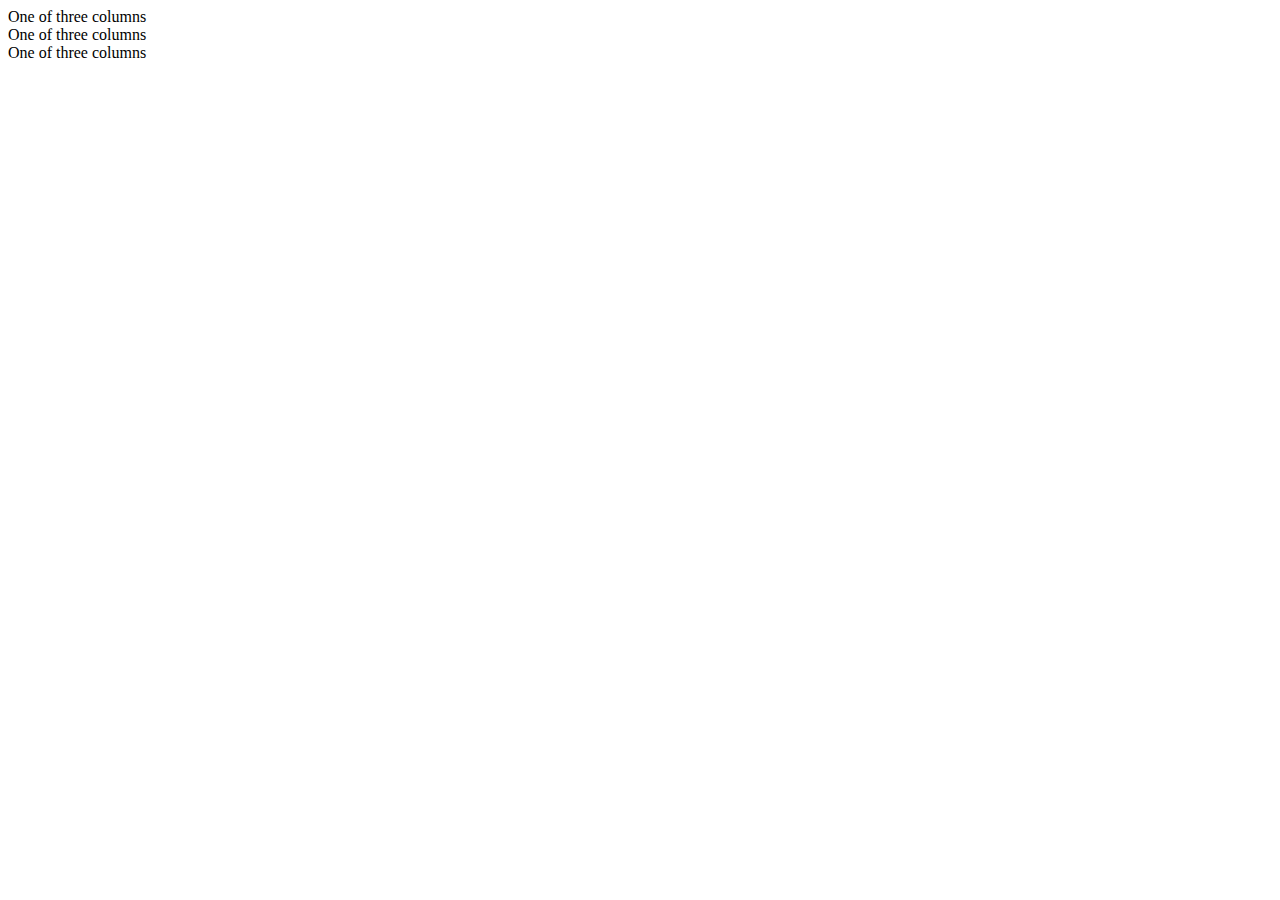
==== index2.html @ fd15b576 "new tile count" ====
<!DOCTYPE html>
<html lang="en">
<head>
    <meta charset="UTF-8">
    <meta name="viewport" content="width=device-width, initial-scale=1.0">
    <meta http-equiv="X-UA-Compatible" content="ie=edge">
    <link rel="stylesheet" href="https://stackpath.bootstrapcdn.com/bootstrap/4.1.3/css/bootstrap.min.css" integrity="sha384-MCw98/SFnGE8fJT3GXwEOngsV7Zt27NXFoaoApmYm81iuXoPkFOJwJ8ERdknLPMO" crossorigin="anonymous">
    <script src="https://code.jquery.com/jquery-3.3.1.slim.min.js" integrity="sha384-q8i/X+965DzO0rT7abK41JStQIAqVgRVzpbzo5smXKp4YfRvH+8abtTE1Pi6jizo" crossorigin="anonymous"></script>
    <script src="https://cdnjs.cloudflare.com/ajax/libs/popper.js/1.14.3/umd/popper.min.js" integrity="sha384-ZMP7rVo3mIykV+2+9J3UJ46jBk0WLaUAdn689aCwoqbBJiSnjAK/l8WvCWPIPm49" crossorigin="anonymous"></script>
    <script src="https://stackpath.bootstrapcdn.com/bootstrap/4.1.3/js/bootstrap.min.js" integrity="sha384-ChfqqxuZUCnJSK3+MXmPNIyE6ZbWh2IMqE241rYiqJxyMiZ6OW/JmZQ5stwEULTy" crossorigin="anonymous"></script>  
    <title>Document</title>
</head>
<body>
    
        <div class="container-fluid">
                <div class="row">
                  <div class="col-sm">
                    One of three columns
                  </div>
                  <div class="col-sm">
                    One of three columns
                  </div>
                  <div class="col-sm">
                    One of three columns
                  </div>
                </div>
              </div>




       
</body>
</html>
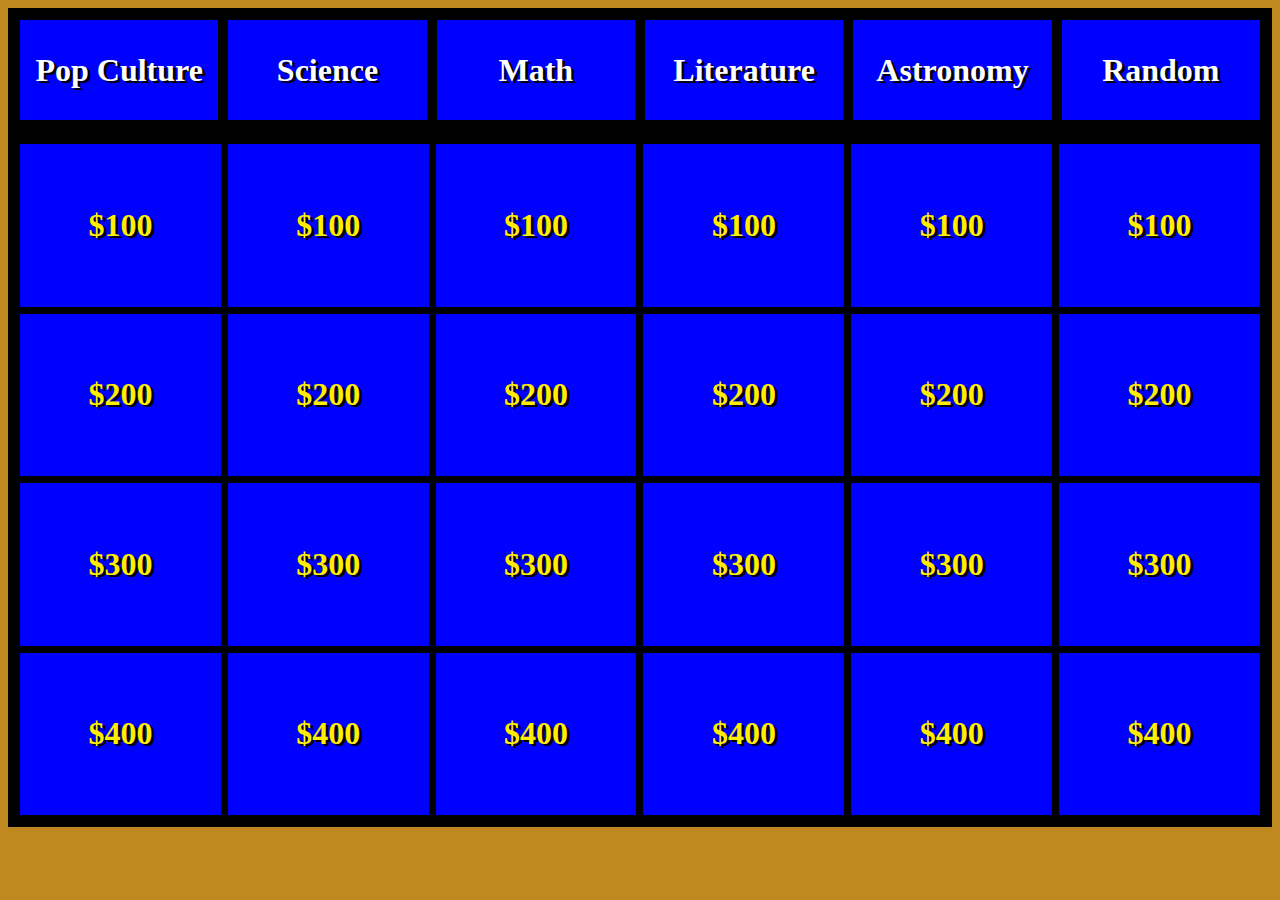
==== commit 9776731c: "board change" ====
--- a/index2.html
+++ b/index2.html
@@ -1,34 +1,59 @@
 <!DOCTYPE html>
 <html lang="en">
+
 <head>
     <meta charset="UTF-8">
     <meta name="viewport" content="width=device-width, initial-scale=1.0">
     <meta http-equiv="X-UA-Compatible" content="ie=edge">
-    <link rel="stylesheet" href="https://stackpath.bootstrapcdn.com/bootstrap/4.1.3/css/bootstrap.min.css" integrity="sha384-MCw98/SFnGE8fJT3GXwEOngsV7Zt27NXFoaoApmYm81iuXoPkFOJwJ8ERdknLPMO" crossorigin="anonymous">
-    <script src="https://code.jquery.com/jquery-3.3.1.slim.min.js" integrity="sha384-q8i/X+965DzO0rT7abK41JStQIAqVgRVzpbzo5smXKp4YfRvH+8abtTE1Pi6jizo" crossorigin="anonymous"></script>
-    <script src="https://cdnjs.cloudflare.com/ajax/libs/popper.js/1.14.3/umd/popper.min.js" integrity="sha384-ZMP7rVo3mIykV+2+9J3UJ46jBk0WLaUAdn689aCwoqbBJiSnjAK/l8WvCWPIPm49" crossorigin="anonymous"></script>
-    <script src="https://stackpath.bootstrapcdn.com/bootstrap/4.1.3/js/bootstrap.min.js" integrity="sha384-ChfqqxuZUCnJSK3+MXmPNIyE6ZbWh2IMqE241rYiqJxyMiZ6OW/JmZQ5stwEULTy" crossorigin="anonymous"></script>  
+    <link rel="stylesheet" type="text/css" href="styles2.css">
     <title>Document</title>
 </head>
+
 <body>
-    
-        <div class="container-fluid">
-                <div class="row">
-                  <div class="col-sm">
-                    One of three columns
-                  </div>
-                  <div class="col-sm">
-                    One of three columns
-                  </div>
-                  <div class="col-sm">
-                    One of three columns
-                  </div>
-                </div>
-              </div>
+    <div class="page">
+
+        <div class="board">
+
+            <div class="categories">
+                <div class="cats"><h1>Pop Culture</h1></div>
+                <div class="cats"><h1>Science</h1></div>
+                <div class="cats"><h1>Math</h1></div>
+                <div class="cats"><h1>Literature</h1></div>
+                <div class="cats"><h1>Astronomy</h1></div>
+                <div class="cats"><h1>Random</h1></div>
+            </div>
+
+            <div class="container">
+                <div class="box"><h1>$100</h1></div>
+                <div class="box"><h1>$100</h1></div>
+                <div class="box"><h1>$100</h1></div>
+                <div class="box"><h1>$100</h1></div>
+                <div class="box"><h1>$100</h1></div>
+                <div class="box"><h1>$100</h1></div>
+                <div class="box"><h1>$200</h1></div>
+                <div class="box"><h1>$200</h1></div>
+                <div class="box"><h1>$200</h1></div>
+                <div class="box"><h1>$200</h1></div>
+                <div class="box"><h1>$200</h1></div>
+                <div class="box"><h1>$200</h1></div>
+                <div class="box"><h1>$300</h1></div>
+                <div class="box"><h1>$300</h1></div>
+                <div class="box"><h1>$300</h1></div>
+                <div class="box"><h1>$300</h1></div>
+                <div class="box"><h1>$300</h1></div>
+                <div class="box"><h1>$300</h1></div>
+                <div class="box"><h1>$400</h1></div>
+                <div class="box"><h1>$400</h1></div>
+                <div class="box"><h1>$400</h1></div>
+                <div class="box"><h1>$400</h1></div>
+                <div class="box"><h1>$400</h1></div>
+                <div class="box"><h1>$400</h1></div>
+            </div>
 
 
+        </div>
+    </div>
+</body>
 
 
-       
-</body>
 </html>--- a/styles2.css
+++ b/styles2.css
@@ -0,0 +1,68 @@
+.board{
+    background: black;
+}
+
+.categories{
+    display: grid;
+    grid-template-columns: 1fr 1fr 1fr 1fr 1fr 1fr;
+    grid-gap: 6px;
+    padding: 10px;
+  
+
+  }
+  .cats{
+    background:blue;
+    border: 2px solid black;
+    height: 100px;
+    display: flex;
+    justify-content: center;
+    align-items: center;
+    text-shadow:3px 2px black;
+  }
+
+.container {
+    display:grid;
+    grid-template-rows: 1fr 1fr 1fr 1fr ;
+    grid-template-columns:1fr 1fr 1fr 1fr 1fr 1fr;
+    grid-gap: 3px;
+    grid-auto-rows: 100px;
+    padding: 10px;
+    margin-top: 0%;
+    height:75vh;  
+  }
+
+  .box{
+    background: white;
+    border: 2px solid black;
+    display: flex;
+    justify-content: center;
+    align-items: center;
+}
+.box h1{
+    color:rgb(255, 238, 0);
+    text-shadow:3px 2px black;
+}
+
+  .logo{
+      display:flex;
+      justify-content: center;
+  }
+
+  .cats h1{
+      color:white;
+  }
+
+  .box{
+      background:blue;
+      border: 2px solid black;
+  }
+  .page{
+      background: rgb(192, 136, 32);
+      height: 100%;
+      width: 100%;
+  }
+
+  body{
+    background: rgb(192, 136, 32);
+      
+  }
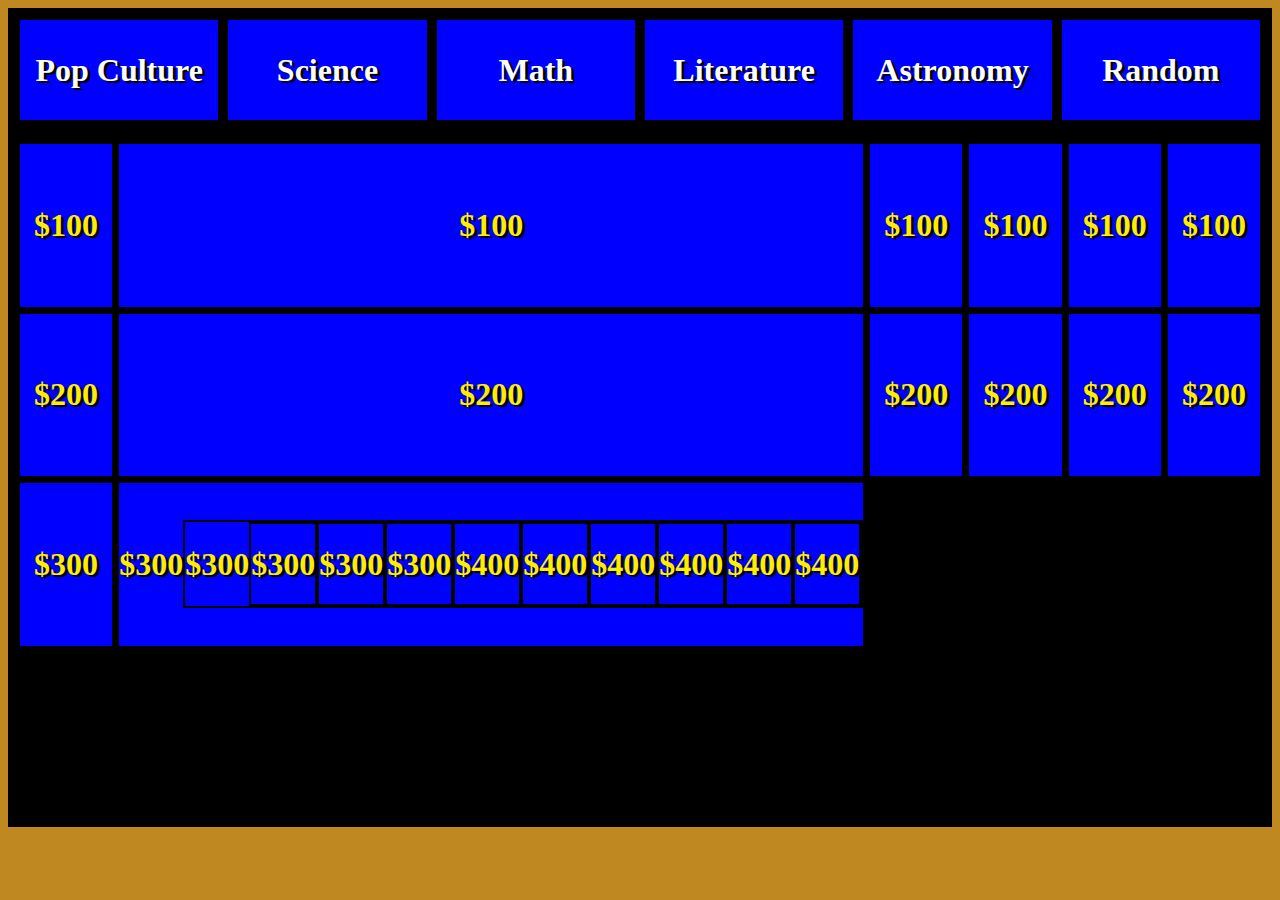
==== commit 5daf2f9b: "tiles" ====
--- a/index2.html
+++ b/index2.html
@@ -5,7 +5,11 @@
     <meta charset="UTF-8">
     <meta name="viewport" content="width=device-width, initial-scale=1.0">
     <meta http-equiv="X-UA-Compatible" content="ie=edge">
+    <link rel="stylesheet" href="https://stackpath.bootstrapcdn.com/bootstrap/4.1.3/css/bootstrap.min.css" integrity="sha384-MCw98/SFnGE8fJT3GXwEOngsV7Zt27NXFoaoApmYm81iuXoPkFOJwJ8ERdknLPMO"
+        crossorigin="anonymous">
+    <link rel="stylesheet" href="//cdnjs.cloudflare.com/ajax/libs/animate.css/3.7.0/animate.min.css">
     <link rel="stylesheet" type="text/css" href="styles2.css">
+
     <title>Document</title>
 </head>
 
@@ -15,45 +19,150 @@
         <div class="board">
 
             <div class="categories">
-                <div class="cats"><h1>Pop Culture</h1></div>
-                <div class="cats"><h1>Science</h1></div>
-                <div class="cats"><h1>Math</h1></div>
-                <div class="cats"><h1>Literature</h1></div>
-                <div class="cats"><h1>Astronomy</h1></div>
-                <div class="cats"><h1>Random</h1></div>
+                <div class="cats">
+                    <h1>Pop Culture</h1>
+                </div>
+                <div class="cats">
+                    <h1>Science</h1>
+                </div>
+                <div class="cats">
+                    <h1>Math</h1>
+                </div>
+                <div class="cats">
+                    <h1>Literature</h1>
+                </div>
+                <div class="cats">
+                    <h1>Astronomy</h1>
+                </div>
+                <div class="cats">
+                    <h1>Random</h1>
+                </div>
             </div>
 
             <div class="container">
-                <div class="box"><h1>$100</h1></div>
-                <div class="box"><h1>$100</h1></div>
-                <div class="box"><h1>$100</h1></div>
-                <div class="box"><h1>$100</h1></div>
-                <div class="box"><h1>$100</h1></div>
-                <div class="box"><h1>$100</h1></div>
-                <div class="box"><h1>$200</h1></div>
-                <div class="box"><h1>$200</h1></div>
-                <div class="box"><h1>$200</h1></div>
-                <div class="box"><h1>$200</h1></div>
-                <div class="box"><h1>$200</h1></div>
-                <div class="box"><h1>$200</h1></div>
-                <div class="box"><h1>$300</h1></div>
-                <div class="box"><h1>$300</h1></div>
-                <div class="box"><h1>$300</h1></div>
-                <div class="box"><h1>$300</h1></div>
-                <div class="box"><h1>$300</h1></div>
-                <div class="box"><h1>$300</h1></div>
-                <div class="box"><h1>$400</h1></div>
-                <div class="box"><h1>$400</h1></div>
-                <div class="box"><h1>$400</h1></div>
-                <div class="box"><h1>$400</h1></div>
-                <div class="box"><h1>$400</h1></div>
-                <div class="box"><h1>$400</h1></div>
+                <div class="box">
+                    <div class="btn btn-primary btn-lg" onmousedown="theme.play()" id="box1" data-toggle="modal"
+                        data-target="#firstModal">
+                        <h1>$100</h1>
+                    </div>
+                </div>
+                <div class="box">
+                    <div class="btn btn-primary btn-lg" onmousedown="theme.play()" id="box2" data-toggle="modal"
+                        data-target="#secondModal">
+                        <h1>$100</h1>
+                    </div>
+                </div>
+                <div class="box">
+                    <div class="btn btn-primary btn-lg" onmousedown="theme.play()" id="box3" data-toggle="modal"
+                        data-target="#thirdModal">
+                        <h1>$100</h1>
+                    </div>
+                </div>
+                <div class="box">
+                    <div class="btn btn-primary btn-lg" onmousedown="theme.play()" id="box4" data-toggle="modal"
+                        data-target="#fourthModal">
+                        <h1>$100</h1>
+                    </div>
+                </div>
+                <div class="box">
+                    <div class="btn btn-primary btn-lg" onmousedown="theme.play()" id="box5" data-toggle="modal"
+                        data-target="#fifthModal">
+                        <h1>$100</h1>
+                    </div>
+                </div>
+                <div class="box">
+                    <div class="btn btn-primary btn-lg" onmousedown="theme.play()" id="box6" data-toggle="modal"
+                        data-target="#sixModal">
+                        <h1>$100</h1>
+                    </div>
+                </div>
+                <div class="box">
+                    <div class="btn btn-primary btn-lg" onmousedown="theme.play()" id="box7" data-toggle="modal"
+                        data-target="#sevenModal">
+                        <h1>$200</h1>
+                    </div>
+                </div>
+                <div class="box">
+                        <div class="btn btn-primary btn-lg" onmousedown="theme.play()" id="box7" data-toggle="modal"
+                        data-target="#sevenModal">
+                        <h1>$200</h1>
+                    </div>
+                </div>
+                <div class="box">
+                        <div class="btn btn-primary btn-lg" onmousedown="theme.play()" id="box7" data-toggle="modal"
+                        data-target="#sevenModal">
+                        <h1>$200</h1>
+                    </div>
+                </div>
+                <div class="box">
+                        <div class="btn btn-primary btn-lg" onmousedown="theme.play()" id="box7" data-toggle="modal"
+                        data-target="#sevenModal">
+                        <h1>$200</h1>
+                    </div>
+                </div>
+                <div class="box">
+                        <div class="btn btn-primary btn-lg" onmousedown="theme.play()" id="box7" data-toggle="modal"
+                        data-target="#sevenModal">
+                        <h1>$200</h1>
+                    </div>
+                </div>
+                <div class="box">
+                        <div class="btn btn-primary btn-lg" onmousedown="theme.play()" id="box7" data-toggle="modal"
+                        data-target="#sevenModal">
+                        <h1>$200</h1>
+                    </div>
+                </div>
+                <div class="box">
+                        <div class="btn btn-primary btn-lg" onmousedown="theme.play()" id="box7" data-toggle="modal"
+                        data-target="#sevenModal">
+                        <h1>$300</h1>
+                    </div>
+                </div>
+                <div class="box">
+                        <div class="btn btn-primary btn-lg" onmousedown="theme.play()" id="box7" data-toggle="modal"
+                        data-target="#sevenModal">
+                        <h1>$300</h1>
+                </div>
+                <div class="box">
+                        <div class="btn btn-primary btn-lg" onmousedown="theme.play()" id="box7" data-toggle="modal"
+                        data-target="#sevenModal">
+                        <h1>$300</h1>
+                </div>
+                <div class="box">
+                    <h1>$300</h1>
+                </div>
+                <div class="box">
+                    <h1>$300</h1>
+                </div>
+                <div class="box">
+                    <h1>$300</h1>
+                </div>
+                <div class="box">
+                    <h1>$400</h1>
+                </div>
+                <div class="box">
+                    <h1>$400</h1>
+                </div>
+                <div class="box">
+                    <h1>$400</h1>
+                </div>
+                <div class="box">
+                    <h1>$400</h1>
+                </div>
+                <div class="box">
+                    <h1>$400</h1>
+                </div>
+                <div class="box">
+                    <h1>$400</h1>
+                </div>
             </div>
+        </div>
+    </div>
+    <script src="//ajax.googleapis.com/ajax/libs/jquery/1.11.1/jquery.min.js"></script>
+    <script src="yourPath/animatedModal.min.js"></script>
+    <script src='main2.js'></script>
 
 
-        </div>
-    </div>
 </body>
 
-
 </html>--- a/styles2.css
+++ b/styles2.css
@@ -37,6 +37,7 @@
     display: flex;
     justify-content: center;
     align-items: center;
+    
 }
 .box h1{
     color:rgb(255, 238, 0);
@@ -66,3 +67,20 @@
     background: rgb(192, 136, 32);
       
   }
+
+
+  #box1{
+    text-shadow:3px 2px black;
+    font-weight: bold;
+    background:blue;
+    border-radius: 0%;
+    height: 100%;
+    width: 100%;
+    display: flex;
+    justify-content: center;
+    align-items: center;
+    
+    }
+    #box1:hover{
+      border: 1px solid yellow;
+    }
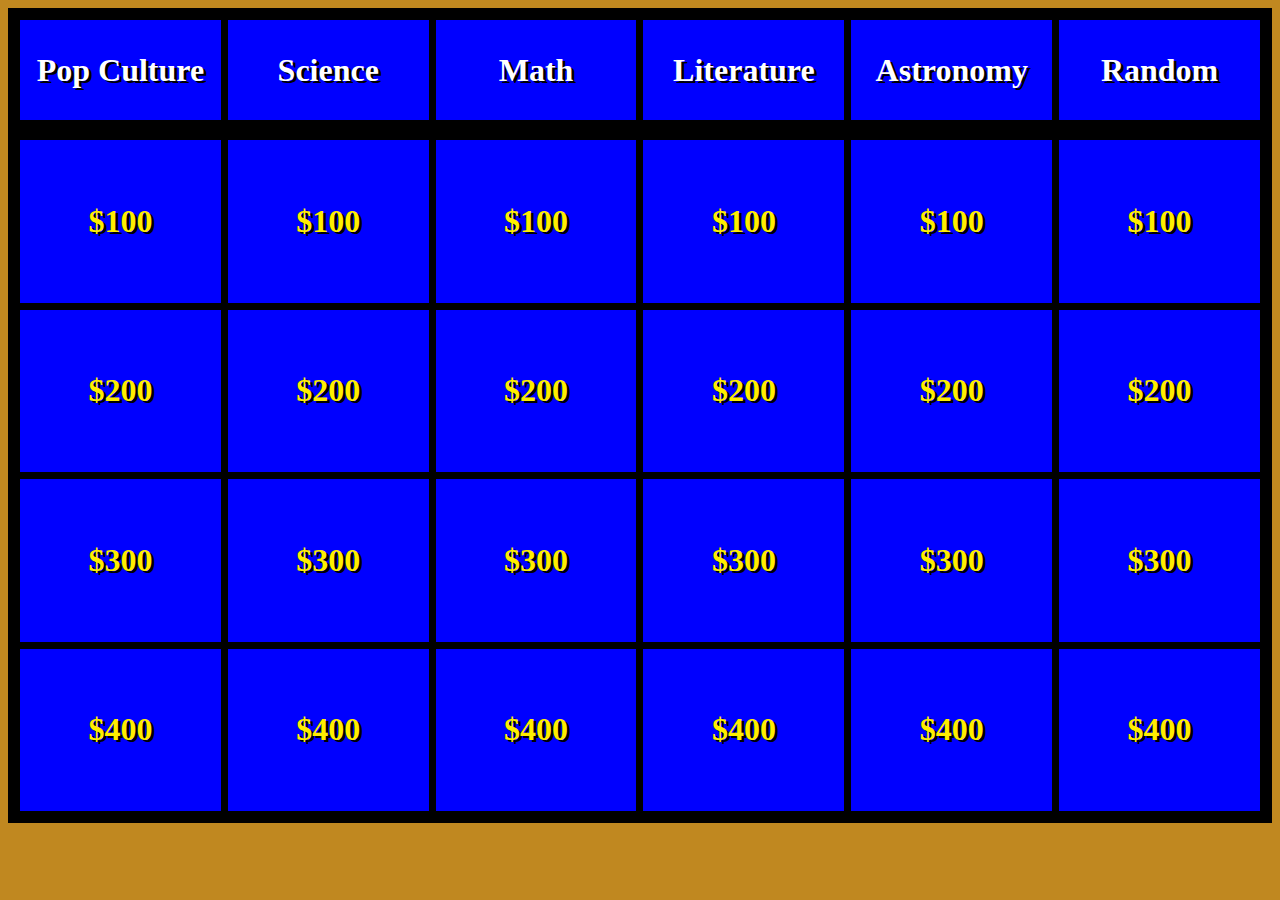
==== commit c5360056: "board complete" ====
--- a/index2.html
+++ b/index2.html
@@ -42,118 +42,147 @@
             <div class="container">
                 <div class="box">
                     <div class="btn btn-primary btn-lg" onmousedown="theme.play()" id="box1" data-toggle="modal"
-                        data-target="#firstModal">
+                        data-target="#1Modal">
                         <h1>$100</h1>
                     </div>
                 </div>
                 <div class="box">
                     <div class="btn btn-primary btn-lg" onmousedown="theme.play()" id="box2" data-toggle="modal"
-                        data-target="#secondModal">
+                        data-target="#2Modal">
                         <h1>$100</h1>
                     </div>
                 </div>
                 <div class="box">
                     <div class="btn btn-primary btn-lg" onmousedown="theme.play()" id="box3" data-toggle="modal"
-                        data-target="#thirdModal">
+                        data-target="#3Modal">
                         <h1>$100</h1>
                     </div>
                 </div>
                 <div class="box">
                     <div class="btn btn-primary btn-lg" onmousedown="theme.play()" id="box4" data-toggle="modal"
-                        data-target="#fourthModal">
+                        data-target="#4Modal">
                         <h1>$100</h1>
                     </div>
                 </div>
                 <div class="box">
                     <div class="btn btn-primary btn-lg" onmousedown="theme.play()" id="box5" data-toggle="modal"
-                        data-target="#fifthModal">
+                        data-target="#5Modal">
                         <h1>$100</h1>
                     </div>
                 </div>
                 <div class="box">
                     <div class="btn btn-primary btn-lg" onmousedown="theme.play()" id="box6" data-toggle="modal"
-                        data-target="#sixModal">
+                        data-target="#6Modal">
                         <h1>$100</h1>
                     </div>
                 </div>
                 <div class="box">
                     <div class="btn btn-primary btn-lg" onmousedown="theme.play()" id="box7" data-toggle="modal"
-                        data-target="#sevenModal">
+                        data-target="#7Modal">
                         <h1>$200</h1>
                     </div>
                 </div>
                 <div class="box">
-                        <div class="btn btn-primary btn-lg" onmousedown="theme.play()" id="box7" data-toggle="modal"
-                        data-target="#sevenModal">
+                    <div class="btn btn-primary btn-lg" onmousedown="theme.play()" id="box8" data-toggle="modal"
+                        data-target="#8Modal">
                         <h1>$200</h1>
                     </div>
                 </div>
                 <div class="box">
-                        <div class="btn btn-primary btn-lg" onmousedown="theme.play()" id="box7" data-toggle="modal"
-                        data-target="#sevenModal">
+                    <div class="btn btn-primary btn-lg" onmousedown="theme.play()" id="box9" data-toggle="modal"
+                        data-target="#9Modal">
                         <h1>$200</h1>
                     </div>
                 </div>
                 <div class="box">
-                        <div class="btn btn-primary btn-lg" onmousedown="theme.play()" id="box7" data-toggle="modal"
-                        data-target="#sevenModal">
+                    <div class="btn btn-primary btn-lg" onmousedown="theme.play()" id="box10" data-toggle="modal"
+                        data-target="#10Modal">
                         <h1>$200</h1>
                     </div>
                 </div>
                 <div class="box">
-                        <div class="btn btn-primary btn-lg" onmousedown="theme.play()" id="box7" data-toggle="modal"
-                        data-target="#sevenModal">
+                    <div class="btn btn-primary btn-lg" onmousedown="theme.play()" id="box11" data-toggle="modal"
+                        data-target="#11Modal">
                         <h1>$200</h1>
                     </div>
                 </div>
                 <div class="box">
-                        <div class="btn btn-primary btn-lg" onmousedown="theme.play()" id="box7" data-toggle="modal"
-                        data-target="#sevenModal">
+                    <div class="btn btn-primary btn-lg" onmousedown="theme.play()" id="box12" data-toggle="modal"
+                        data-target="#12Modal">
                         <h1>$200</h1>
                     </div>
                 </div>
                 <div class="box">
-                        <div class="btn btn-primary btn-lg" onmousedown="theme.play()" id="box7" data-toggle="modal"
-                        data-target="#sevenModal">
+                    <div class="btn btn-primary btn-lg" onmousedown="theme.play()" id="box13" data-toggle="modal"
+                        data-target="#13Modal">
                         <h1>$300</h1>
                     </div>
                 </div>
                 <div class="box">
-                        <div class="btn btn-primary btn-lg" onmousedown="theme.play()" id="box7" data-toggle="modal"
-                        data-target="#sevenModal">
+                    <div class="btn btn-primary btn-lg" onmousedown="theme.play()" id="box14" data-toggle="modal"
+                        data-target="#14Modal">
                         <h1>$300</h1>
+                    </div>
                 </div>
                 <div class="box">
-                        <div class="btn btn-primary btn-lg" onmousedown="theme.play()" id="box7" data-toggle="modal"
-                        data-target="#sevenModal">
+                    <div class="btn btn-primary btn-lg" onmousedown="theme.play()" id="box15" data-toggle="modal"
+                        data-target="#15Modal">
                         <h1>$300</h1>
+                    </div>
                 </div>
                 <div class="box">
-                    <h1>$300</h1>
+                    <div class="btn btn-primary btn-lg" onmousedown="theme.play()" id="box16" data-toggle="modal"
+                        data-target="#16Modal">
+                        <h1>$300</h1>
+                    </div>
                 </div>
                 <div class="box">
-                    <h1>$300</h1>
+                    <div class="btn btn-primary btn-lg" onmousedown="theme.play()" id="box17" data-toggle="modal"
+                        data-target="#17Modal">
+                        <h1>$300</h1>
+                    </div>
                 </div>
                 <div class="box">
-                    <h1>$300</h1>
+                    <div class="btn btn-primary btn-lg" onmousedown="theme.play()" id="box18" data-toggle="modal"
+                        data-target="#18Modal">
+                        <h1>$300</h1>
+                    </div>
                 </div>
                 <div class="box">
-                    <h1>$400</h1>
+                    <div class="btn btn-primary btn-lg" onmousedown="theme.play()" id="box19" data-toggle="modal"
+                        data-target="#19Modal">
+                        <h1>$400</h1>
+                    </div>
                 </div>
                 <div class="box">
-                    <h1>$400</h1>
+                    <div class="btn btn-primary btn-lg" onmousedown="theme.play()" id="box20" data-toggle="modal"
+                        data-target="#20Modal">
+                        <h1>$400</h1>
+                    </div>
                 </div>
                 <div class="box">
-                    <h1>$400</h1>
+                    <div class="btn btn-primary btn-lg" onmousedown="theme.play()" id="box21" data-toggle="modal"
+                        data-target="#21Modal">
+                        <h1>$400</h1>
+                    </div>
                 </div>
                 <div class="box">
-                    <h1>$400</h1>
+                    <div class="btn btn-primary btn-lg" onmousedown="theme.play()" id="box22" data-toggle="modal"
+                        data-target="#22Modal">
+                        <h1>$400</h1>
+                    </div>
                 </div>
                 <div class="box">
-                    <h1>$400</h1>
+                    <div class="btn btn-primary btn-lg" onmousedown="theme.play()" id="box23" data-toggle="modal"
+                        data-target="#23Modal">
+                        <h1>$400</h1>
+                    </div>
                 </div>
                 <div class="box">
-                    <h1>$400</h1>
+                    <div class="btn btn-primary btn-lg" onmousedown="theme.play()" id="box24" data-toggle="modal"
+                        data-target="#24Modal">
+                        <h1>$400</h1>
+                    </div>
                 </div>
             </div>
         </div>
--- a/styles2.css
+++ b/styles2.css
@@ -3,10 +3,13 @@
 }
 
 .categories{
-    display: grid;
-    grid-template-columns: 1fr 1fr 1fr 1fr 1fr 1fr;
-    grid-gap: 6px;
+    display:grid;
+
+    grid-template-columns:1fr 1fr 1fr 1fr 1fr 1fr;
+    grid-gap: 3px;
+    grid-auto-rows: 100px;
     padding: 10px;
+    margin-top: 0%;
   
 
   }
@@ -69,7 +72,7 @@
   }
 
 
-  #box1{
+#box1{
     text-shadow:3px 2px black;
     font-weight: bold;
     background:blue;
@@ -80,7 +83,355 @@
     justify-content: center;
     align-items: center;
     
-    }
-    #box1:hover{
+}
+#box1:hover{
       border: 1px solid yellow;
-    }
+}
+
+#box2{
+    text-shadow:3px 2px black;
+    font-weight: bold;
+    background:blue;
+    border-radius: 0%;
+    height: 100%;
+    width: 100%;
+    display: flex;
+    justify-content: center;
+    align-items: center; 
+}
+#box2:hover{
+    border: 1px solid yellow;
+}
+
+#box3{
+    text-shadow:3px 2px black;
+    font-weight: bold;
+    background:blue;
+    border-radius: 0%;
+    height: 100%;
+    width: 100%;
+    display: flex;
+    justify-content: center;
+    align-items: center; 
+}
+#box3:hover{
+    border: 1px solid yellow;
+}
+
+#box4{
+    text-shadow:3px 2px black;
+    font-weight: bold;
+    background:blue;
+    border-radius: 0%;
+    height: 100%;
+    width: 100%;
+    display: flex;
+    justify-content: center;
+    align-items: center; 
+}
+#box4:hover{
+    border: 1px solid yellow;
+}
+
+#box5{
+    text-shadow:3px 2px black;
+    font-weight: bold;
+    background:blue;
+    border-radius: 0%;
+    height: 100%;
+    width: 100%;
+    display: flex;
+    justify-content: center;
+    align-items: center; 
+}
+#box5:hover{
+    border: 1px solid yellow;
+}
+
+#box6{
+    text-shadow:3px 2px black;
+    font-weight: bold;
+    background:blue;
+    border-radius: 0%;
+    height: 100%;
+    width: 100%;
+    display: flex;
+    justify-content: center;
+    align-items: center; 
+}
+#box6:hover{
+    border: 1px solid yellow;
+}
+
+#box7{
+    text-shadow:3px 2px black;
+    font-weight: bold;
+    background:blue;
+    border-radius: 0%;
+    height: 100%;
+    width: 100%;
+    display: flex;
+    justify-content: center;
+    align-items: center; 
+}
+#box7:hover{
+    border: 1px solid yellow;
+}
+
+#box8{
+    text-shadow:3px 2px black;
+    font-weight: bold;
+    background:blue;
+    border-radius: 0%;
+    height: 100%;
+    width: 100%;
+    display: flex;
+    justify-content: center;
+    align-items: center; 
+}
+#box8:hover{
+    border: 1px solid yellow;
+}
+
+#box9{
+    text-shadow:3px 2px black;
+    font-weight: bold;
+    background:blue;
+    border-radius: 0%;
+    height: 100%;
+    width: 100%;
+    display: flex;
+    justify-content: center;
+    align-items: center; 
+}
+#box9:hover{
+    border: 1px solid yellow;
+}
+
+#box10{
+    text-shadow:3px 2px black;
+    font-weight: bold;
+    background:blue;
+    border-radius: 0%;
+    height: 100%;
+    width: 100%;
+    display: flex;
+    justify-content: center;
+    align-items: center; 
+}
+#box10:hover{
+    border: 1px solid yellow;
+}
+
+#box11{
+    text-shadow:3px 2px black;
+    font-weight: bold;
+    background:blue;
+    border-radius: 0%;
+    height: 100%;
+    width: 100%;
+    display: flex;
+    justify-content: center;
+    align-items: center; 
+}
+#box11:hover{
+    border: 1px solid yellow;
+}
+
+#box12{
+    text-shadow:3px 2px black;
+    font-weight: bold;
+    background:blue;
+    border-radius: 0%;
+    height: 100%;
+    width: 100%;
+    display: flex;
+    justify-content: center;
+    align-items: center; 
+}
+#box12:hover{
+    border: 1px solid yellow;
+}
+
+#box13{
+    text-shadow:3px 2px black;
+    font-weight: bold;
+    background:blue;
+    border-radius: 0%;
+    height: 100%;
+    width: 100%;
+    display: flex;
+    justify-content: center;
+    align-items: center; 
+}
+#box13:hover{
+    border: 1px solid yellow;
+}
+
+#box14{
+    text-shadow:3px 2px black;
+    font-weight: bold;
+    background:blue;
+    border-radius: 0%;
+    height: 100%;
+    width: 100%;
+    display: flex;
+    justify-content: center;
+    align-items: center; 
+}
+#box14:hover{
+    border: 1px solid yellow;
+}
+
+#box15{
+    text-shadow:3px 2px black;
+    font-weight: bold;
+    background:blue;
+    border-radius: 0%;
+    height: 100%;
+    width: 100%;
+    display: flex;
+    justify-content: center;
+    align-items: center; 
+}
+#box15:hover{
+    border: 1px solid yellow;
+}
+
+#box16{
+    text-shadow:3px 2px black;
+    font-weight: bold;
+    background:blue;
+    border-radius: 0%;
+    height: 100%;
+    width: 100%;
+    display: flex;
+    justify-content: center;
+    align-items: center; 
+}
+#box16:hover{
+    border: 1px solid yellow;
+}
+
+#box17{
+    text-shadow:3px 2px black;
+    font-weight: bold;
+    background:blue;
+    border-radius: 0%;
+    height: 100%;
+    width: 100%;
+    display: flex;
+    justify-content: center;
+    align-items: center; 
+}
+#box17:hover{
+    border: 1px solid yellow;
+}
+
+#box18{
+    text-shadow:3px 2px black;
+    font-weight: bold;
+    background:blue;
+    border-radius: 0%;
+    height: 100%;
+    width: 100%;
+    display: flex;
+    justify-content: center;
+    align-items: center; 
+}
+#box18:hover{
+    border: 1px solid yellow;
+}
+
+#box19{
+    text-shadow:3px 2px black;
+    font-weight: bold;
+    background:blue;
+    border-radius: 0%;
+    height: 100%;
+    width: 100%;
+    display: flex;
+    justify-content: center;
+    align-items: center; 
+}
+#box19:hover{
+    border: 1px solid yellow;
+}
+
+#box20{
+    text-shadow:3px 2px black;
+    font-weight: bold;
+    background:blue;
+    border-radius: 0%;
+    height: 100%;
+    width: 100%;
+    display: flex;
+    justify-content: center;
+    align-items: center; 
+}
+#box20:hover{
+    border: 1px solid yellow;
+}
+
+#box21{
+    text-shadow:3px 2px black;
+    font-weight: bold;
+    background:blue;
+    border-radius: 0%;
+    height: 100%;
+    width: 100%;
+    display: flex;
+    justify-content: center;
+    align-items: center; 
+}
+#box21:hover{
+    border: 1px solid yellow;
+}
+
+#box22{
+    text-shadow:3px 2px black;
+    font-weight: bold;
+    background:blue;
+    border-radius: 0%;
+    height: 100%;
+    width: 100%;
+    display: flex;
+    justify-content: center;
+    align-items: center; 
+}
+#box22:hover{
+    border: 1px solid yellow;
+}
+
+#box23{
+    text-shadow:3px 2px black;
+    font-weight: bold;
+    background:blue;
+    border-radius: 0%;
+    height: 100%;
+    width: 100%;
+    display: flex;
+    justify-content: center;
+    align-items: center; 
+}
+#box23:hover{
+    border: 1px solid yellow;
+}
+
+#box24{
+    text-shadow:3px 2px black;
+    font-weight: bold;
+    background:blue;
+    border-radius: 0%;
+    height: 100%;
+    width: 100%;
+    display: flex;
+    justify-content: center;
+    align-items: center; 
+}
+#box24:hover{
+    border: 1px solid yellow;
+}
+
+
+
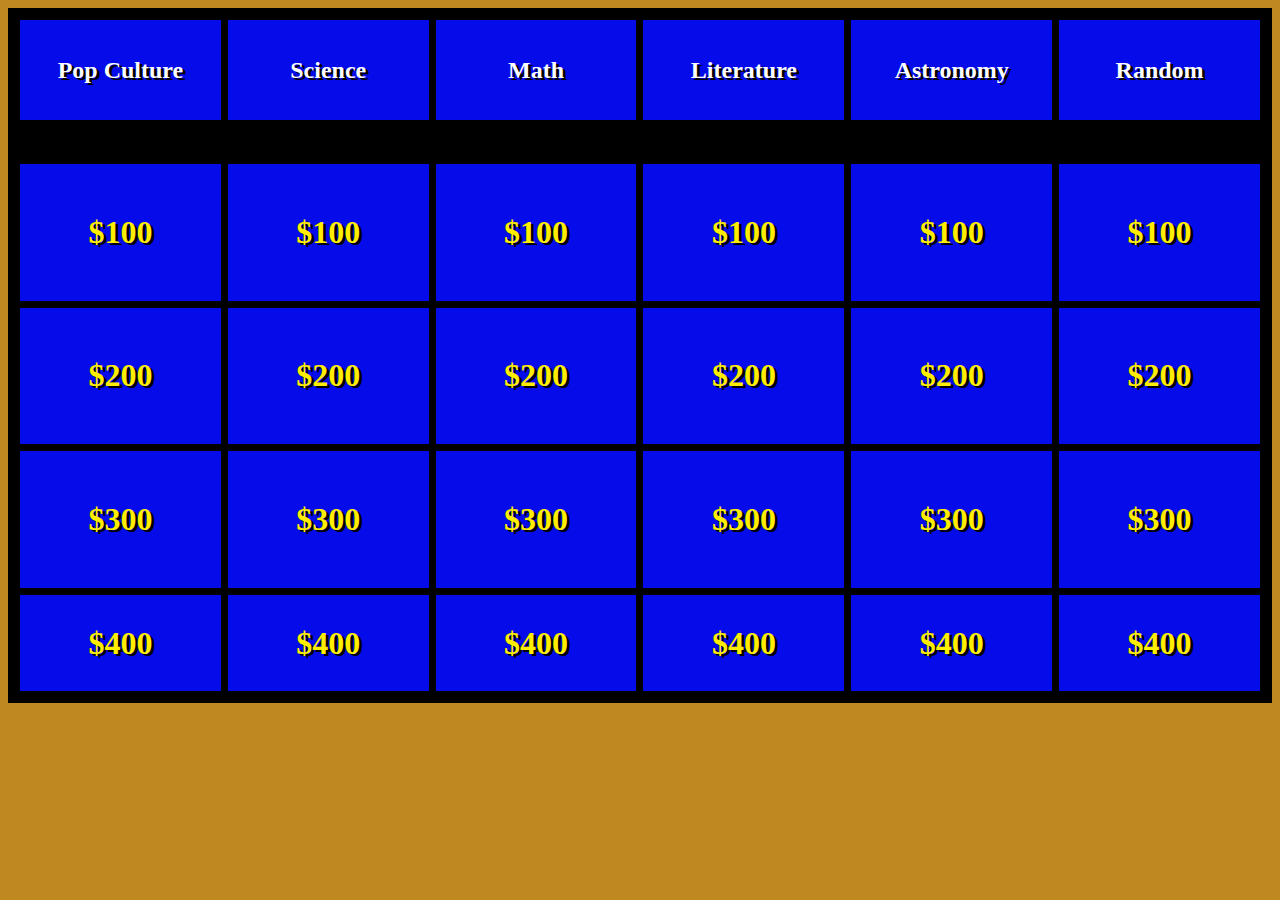
==== commit ac8072f3: "screen shot" ====
--- a/index2.html
+++ b/index2.html
@@ -15,10 +15,8 @@
 
 <body>
     <div class="page">
-
         <div class="board">
-
-            <div class="categories">
+            <!-- <div class="categories">
                 <div class="cats">
                     <h1>Pop Culture</h1>
                 </div>
@@ -37,9 +35,28 @@
                 <div class="cats">
                     <h1>Random</h1>
                 </div>
-            </div>
+            </div> -->
 
             <div class="container">
+                <div class="cats">
+                    <h2>Pop Culture</h2>
+                </div>
+                <div class="cats">
+                    <h2>Science</h2>
+                </div>
+                <div class="cats">
+                    <h2>Math</h2>
+                </div>
+                <div class="cats">
+                    <h2>Literature</h2>
+                </div>
+                <div class="cats">
+                    <h2>Astronomy</h2>
+                </div>
+                <div class="cats">
+                    <h2>Random</h2>
+                </div>
+
                 <div class="box">
                     <div class="btn btn-primary btn-lg" onmousedown="theme.play()" id="box1" data-toggle="modal"
                         data-target="#1Modal">
@@ -188,8 +205,8 @@
         </div>
     </div>
     <script src="//ajax.googleapis.com/ajax/libs/jquery/1.11.1/jquery.min.js"></script>
-    <script src="yourPath/animatedModal.min.js"></script>
-    <script src='main2.js'></script>
+
+
 
 
 </body>
--- a/styles2.css
+++ b/styles2.css
@@ -4,7 +4,6 @@
 
 .categories{
     display:grid;
-
     grid-template-columns:1fr 1fr 1fr 1fr 1fr 1fr;
     grid-gap: 3px;
     grid-auto-rows: 100px;
@@ -14,13 +13,14 @@
 
   }
   .cats{
-    background:blue;
+    background:#060CE9;
     border: 2px solid black;
     height: 100px;
     display: flex;
     justify-content: center;
     align-items: center;
     text-shadow:3px 2px black;
+    color: white;
   }
 
 .container {
@@ -75,7 +75,7 @@
 #box1{
     text-shadow:3px 2px black;
     font-weight: bold;
-    background:blue;
+    background:#060CE9;
     border-radius: 0%;
     height: 100%;
     width: 100%;
@@ -85,13 +85,13 @@
     
 }
 #box1:hover{
-      border: 1px solid yellow;
+      border: 10px solid yellow;
 }
 
 #box2{
     text-shadow:3px 2px black;
     font-weight: bold;
-    background:blue;
+    background:#060CE9;
     border-radius: 0%;
     height: 100%;
     width: 100%;
@@ -100,13 +100,13 @@
     align-items: center; 
 }
 #box2:hover{
-    border: 1px solid yellow;
+    border: 10px solid yellow;
 }
 
 #box3{
     text-shadow:3px 2px black;
     font-weight: bold;
-    background:blue;
+    background:#060CE9;
     border-radius: 0%;
     height: 100%;
     width: 100%;
@@ -115,13 +115,13 @@
     align-items: center; 
 }
 #box3:hover{
-    border: 1px solid yellow;
+    border: 10px solid yellow;
 }
 
 #box4{
     text-shadow:3px 2px black;
     font-weight: bold;
-    background:blue;
+    background:#060CE9;
     border-radius: 0%;
     height: 100%;
     width: 100%;
@@ -130,13 +130,13 @@
     align-items: center; 
 }
 #box4:hover{
-    border: 1px solid yellow;
+    border: 10px solid yellow;
 }
 
 #box5{
     text-shadow:3px 2px black;
     font-weight: bold;
-    background:blue;
+    background:#060CE9;
     border-radius: 0%;
     height: 100%;
     width: 100%;
@@ -145,13 +145,13 @@
     align-items: center; 
 }
 #box5:hover{
-    border: 1px solid yellow;
+    border: 10px solid yellow;
 }
 
 #box6{
     text-shadow:3px 2px black;
     font-weight: bold;
-    background:blue;
+    background:#060CE9;
     border-radius: 0%;
     height: 100%;
     width: 100%;
@@ -160,13 +160,13 @@
     align-items: center; 
 }
 #box6:hover{
-    border: 1px solid yellow;
+    border: 10px solid yellow;
 }
 
 #box7{
     text-shadow:3px 2px black;
     font-weight: bold;
-    background:blue;
+    background:#060CE9;
     border-radius: 0%;
     height: 100%;
     width: 100%;
@@ -175,13 +175,13 @@
     align-items: center; 
 }
 #box7:hover{
-    border: 1px solid yellow;
+    border: 10px solid yellow;
 }
 
 #box8{
     text-shadow:3px 2px black;
     font-weight: bold;
-    background:blue;
+    background:#060CE9;
     border-radius: 0%;
     height: 100%;
     width: 100%;
@@ -190,13 +190,13 @@
     align-items: center; 
 }
 #box8:hover{
-    border: 1px solid yellow;
+    border: 10px solid yellow;
 }
 
 #box9{
     text-shadow:3px 2px black;
     font-weight: bold;
-    background:blue;
+    background:#060CE9;
     border-radius: 0%;
     height: 100%;
     width: 100%;
@@ -205,13 +205,13 @@
     align-items: center; 
 }
 #box9:hover{
-    border: 1px solid yellow;
+    border: 10px solid yellow;
 }
 
 #box10{
     text-shadow:3px 2px black;
     font-weight: bold;
-    background:blue;
+    background:#060CE9;
     border-radius: 0%;
     height: 100%;
     width: 100%;
@@ -220,13 +220,13 @@
     align-items: center; 
 }
 #box10:hover{
-    border: 1px solid yellow;
+    border: 10px solid yellow;
 }
 
 #box11{
     text-shadow:3px 2px black;
     font-weight: bold;
-    background:blue;
+    background:#060CE9;
     border-radius: 0%;
     height: 100%;
     width: 100%;
@@ -235,13 +235,13 @@
     align-items: center; 
 }
 #box11:hover{
-    border: 1px solid yellow;
+    border: 10px solid yellow;
 }
 
 #box12{
     text-shadow:3px 2px black;
     font-weight: bold;
-    background:blue;
+    background:#060CE9;
     border-radius: 0%;
     height: 100%;
     width: 100%;
@@ -250,13 +250,13 @@
     align-items: center; 
 }
 #box12:hover{
-    border: 1px solid yellow;
+    border: 10px solid yellow;
 }
 
 #box13{
     text-shadow:3px 2px black;
     font-weight: bold;
-    background:blue;
+    background:#060CE9;
     border-radius: 0%;
     height: 100%;
     width: 100%;
@@ -265,13 +265,13 @@
     align-items: center; 
 }
 #box13:hover{
-    border: 1px solid yellow;
+    border: 10px solid yellow;
 }
 
 #box14{
     text-shadow:3px 2px black;
     font-weight: bold;
-    background:blue;
+    background:#060CE9;
     border-radius: 0%;
     height: 100%;
     width: 100%;
@@ -280,13 +280,13 @@
     align-items: center; 
 }
 #box14:hover{
-    border: 1px solid yellow;
+    border: 10px solid yellow;
 }
 
 #box15{
     text-shadow:3px 2px black;
     font-weight: bold;
-    background:blue;
+    background:#060CE9;
     border-radius: 0%;
     height: 100%;
     width: 100%;
@@ -295,13 +295,13 @@
     align-items: center; 
 }
 #box15:hover{
-    border: 1px solid yellow;
+    border: 10px solid yellow;
 }
 
 #box16{
     text-shadow:3px 2px black;
     font-weight: bold;
-    background:blue;
+    background:#060CE9;
     border-radius: 0%;
     height: 100%;
     width: 100%;
@@ -310,13 +310,13 @@
     align-items: center; 
 }
 #box16:hover{
-    border: 1px solid yellow;
+    border: 10px solid yellow;
 }
 
 #box17{
     text-shadow:3px 2px black;
     font-weight: bold;
-    background:blue;
+    background:#060CE9;
     border-radius: 0%;
     height: 100%;
     width: 100%;
@@ -325,13 +325,13 @@
     align-items: center; 
 }
 #box17:hover{
-    border: 1px solid yellow;
+    border: 10px solid yellow;
 }
 
 #box18{
     text-shadow:3px 2px black;
     font-weight: bold;
-    background:blue;
+    background:#060CE9;
     border-radius: 0%;
     height: 100%;
     width: 100%;
@@ -340,13 +340,13 @@
     align-items: center; 
 }
 #box18:hover{
-    border: 1px solid yellow;
+    border: 10px solid yellow;
 }
 
 #box19{
     text-shadow:3px 2px black;
     font-weight: bold;
-    background:blue;
+    background:#060CE9;
     border-radius: 0%;
     height: 100%;
     width: 100%;
@@ -355,13 +355,13 @@
     align-items: center; 
 }
 #box19:hover{
-    border: 1px solid yellow;
+    border: 10px solid yellow;
 }
 
 #box20{
     text-shadow:3px 2px black;
     font-weight: bold;
-    background:blue;
+    background:#060CE9;
     border-radius: 0%;
     height: 100%;
     width: 100%;
@@ -370,13 +370,13 @@
     align-items: center; 
 }
 #box20:hover{
-    border: 1px solid yellow;
+    border: 10px solid yellow;
 }
 
 #box21{
     text-shadow:3px 2px black;
     font-weight: bold;
-    background:blue;
+    background:#060CE9;
     border-radius: 0%;
     height: 100%;
     width: 100%;
@@ -385,13 +385,13 @@
     align-items: center; 
 }
 #box21:hover{
-    border: 1px solid yellow;
+    border: 10px solid yellow;
 }
 
 #box22{
     text-shadow:3px 2px black;
     font-weight: bold;
-    background:blue;
+    background:#060CE9;
     border-radius: 0%;
     height: 100%;
     width: 100%;
@@ -400,13 +400,13 @@
     align-items: center; 
 }
 #box22:hover{
-    border: 1px solid yellow;
+    border: 10px solid yellow;
 }
 
 #box23{
     text-shadow:3px 2px black;
     font-weight: bold;
-    background:blue;
+    background:#060CE9;
     border-radius: 0%;
     height: 100%;
     width: 100%;
@@ -415,13 +415,13 @@
     align-items: center; 
 }
 #box23:hover{
-    border: 1px solid yellow;
+    border: 10px solid yellow;
 }
 
 #box24{
     text-shadow:3px 2px black;
     font-weight: bold;
-    background:blue;
+    background:#060CE9;
     border-radius: 0%;
     height: 100%;
     width: 100%;
@@ -430,8 +430,8 @@
     align-items: center; 
 }
 #box24:hover{
-    border: 1px solid yellow;
-}
-
-
-
+    border: 10px solid yellow;
+}
+
+
+
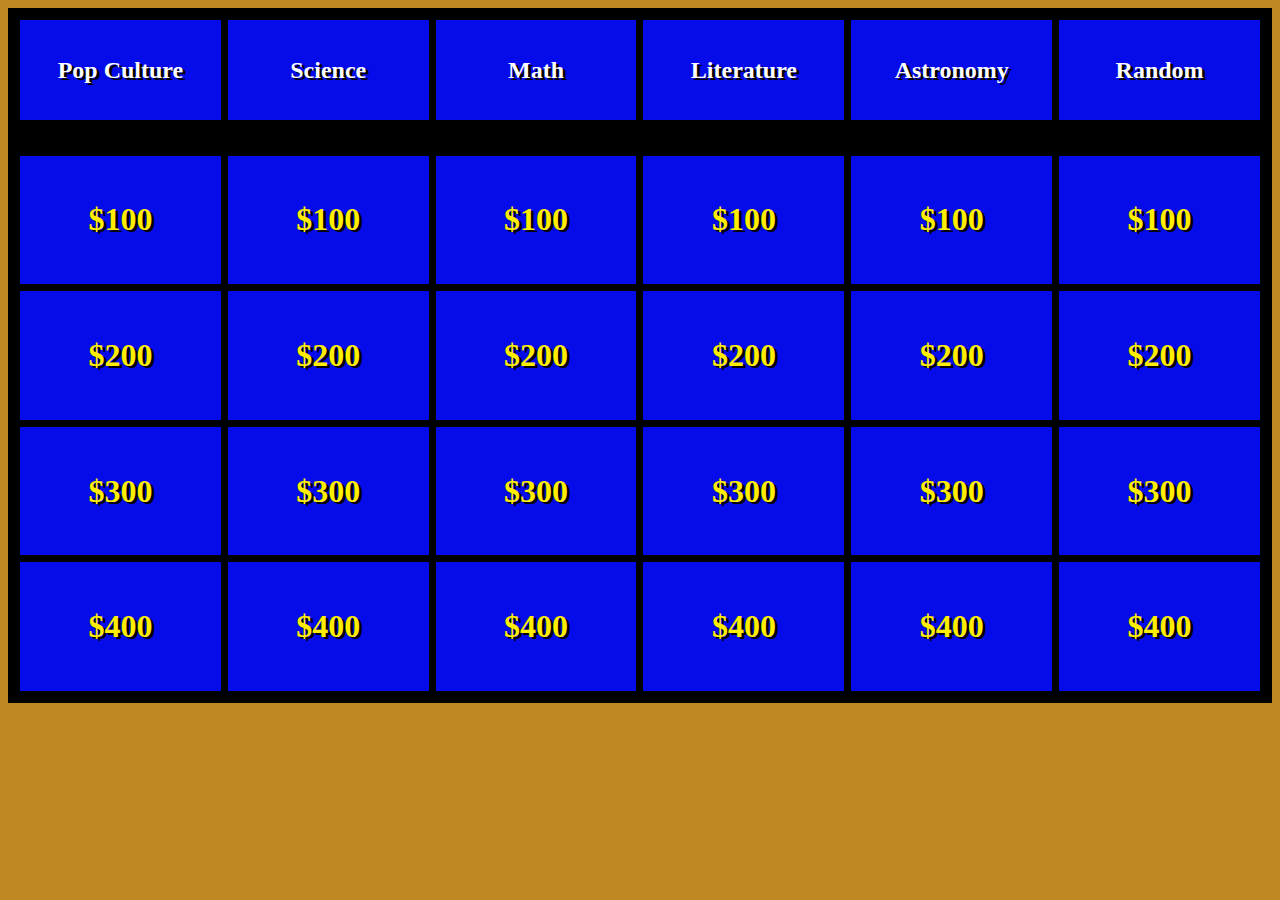
==== commit f43d792b: "board hot fix" ====
--- a/index2.html
+++ b/index2.html
@@ -16,28 +16,8 @@
 <body>
     <div class="page">
         <div class="board">
-            <!-- <div class="categories">
-                <div class="cats">
-                    <h1>Pop Culture</h1>
-                </div>
-                <div class="cats">
-                    <h1>Science</h1>
-                </div>
-                <div class="cats">
-                    <h1>Math</h1>
-                </div>
-                <div class="cats">
-                    <h1>Literature</h1>
-                </div>
-                <div class="cats">
-                    <h1>Astronomy</h1>
-                </div>
-                <div class="cats">
-                    <h1>Random</h1>
-                </div>
-            </div> -->
-
-            <div class="container">
+    
+            <div class="animated slideInDown container">
                 <div class="cats">
                     <h2>Pop Culture</h2>
                 </div>
--- a/styles2.css
+++ b/styles2.css
@@ -25,7 +25,7 @@
 
 .container {
     display:grid;
-    grid-template-rows: 1fr 1fr 1fr 1fr ;
+    grid-template-rows: 1fr 1fr 1fr 1fr 1fr ;
     grid-template-columns:1fr 1fr 1fr 1fr 1fr 1fr;
     grid-gap: 3px;
     grid-auto-rows: 100px;
